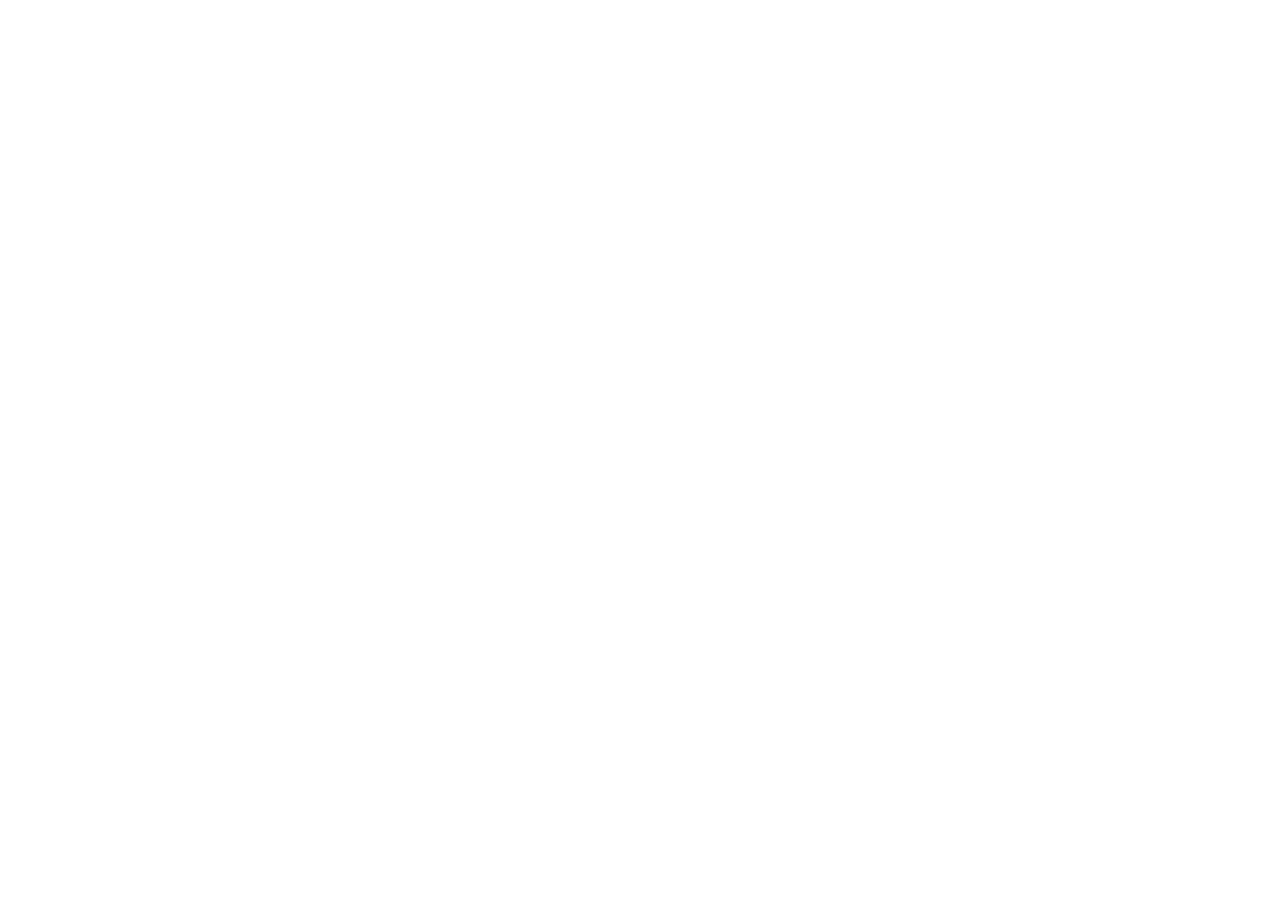
==== kstate.html @ f16989be "created kstate.html" ====
<!DOCTYPE html>
<html lang="en">
<head>
    <meta charset="UTF-8">
    <meta name="viewport" content="width=device-width, initial-scale=1.0">
    <meta http-equiv="X-UA-Compatible" content="ie=edge">
    <title>Document</title>
</head>
<body>
    <div class="top-header"></div>
    <div class="header">
        <div class="logo"></div>
        <div class="search"></div>
        <div class="signin"></div>
    </div>
    <div class="bottom-header"></div>
        <div class="heading"></div>
        <div class="side-heading"></div>
    <div class="coverphoto"></div>
    <div class="optionbar">
        <div class="option"></div>
        <div class="option"></div>
        <div class="option"></div>
    </div>
    <div class="events">
        <div class="photo"></div>
        <div class="photo"></div>
        <div class="photo"></div>
        <div class="story"></div>
        <div class="story"></div>
        <div class="story"></div>
        <div class="text"></div>
    </div>
    <div class="news">
        <div class="photo"></div>
        <div class="photo"></div>
        <div class="photo"></div>
        <div class="story"></div>
        <div class="story"></div>
        <div class="story"></div>
        <div class="text"></div>
    </div>
    <div class="middlebar">
        <div class="information"></div>
    </div>
    <div class="section">
        <div class="rectangle"></div>
        <div class="rectangle"></div>
    </div>
    <div class="middle">
        <div class="info"></div>
        <div class="state"></div>
    </div>
    <div class="campus">
        <div class="title"></div>
        <div class="image"></div>
        <div class="image"></div>
        <div class="image"></div>
        <div class="image"></div>
        <div class="caption"></div>
        <div class="caption"></div>
        <div class="caption"></div>
        <div class="caption"></div>
    </div>
    <div class="capture">
        <div class="hashtag"></div>
        <div class="title-bar"></div>
        <div class="print"></div>
        <div class="print"></div>
        <div class="print"></div>
        <div class="print"></div>
        <div class="print"></div>
        <div class="print"></div>
        <div class="print"></div>
        <div class="print"></div>
        <div class="print"></div>
        <div class="print"></div>
        <div class="print"></div>
        <div class="print"></div>
        <div class="more"></div>
    </div>
    <div class="footer">
        <div class="safety"></div>
        <div class="calander"></div>
        <div class="contact"></div>
        <div class="location"></div>
        <div class="social-media"></div>
    </div>
</body>
</html>
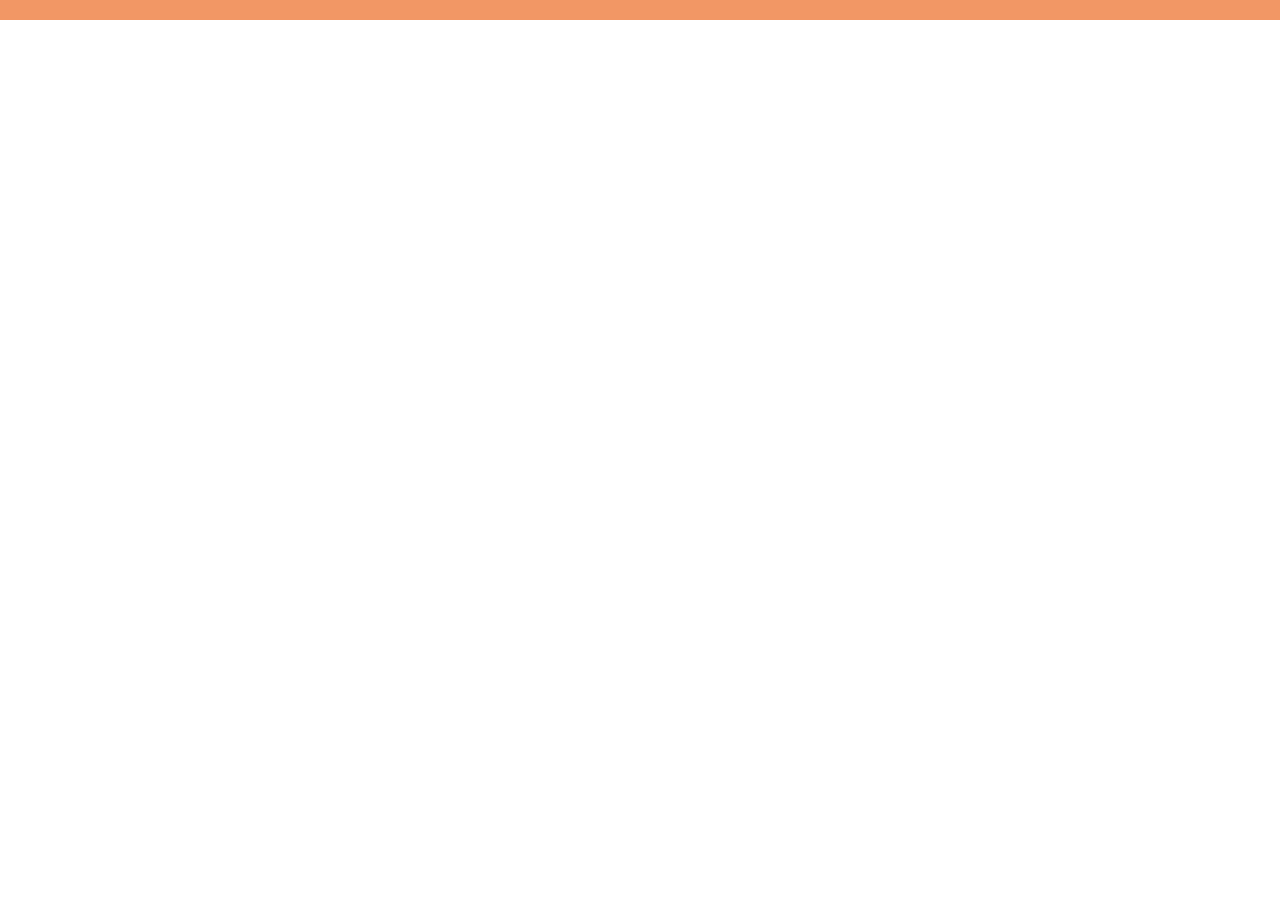
==== commit eb8061c3: "created kstate style" ====
--- a/kstate.html
+++ b/kstate.html
@@ -5,9 +5,10 @@
     <meta name="viewport" content="width=device-width, initial-scale=1.0">
     <meta http-equiv="X-UA-Compatible" content="ie=edge">
     <title>Document</title>
+    <link rel="stylesheet" href="kstate.css">
 </head>
 <body>
-    <div class="top-header"></div>
+    <div class="topheader"></div>
     <div class="header">
         <div class="logo"></div>
         <div class="search"></div>
@@ -15,7 +16,7 @@
     </div>
     <div class="bottom-header"></div>
         <div class="heading"></div>
-        <div class="side-heading"></div>
+        <div class="sideheading"></div>
     <div class="coverphoto"></div>
     <div class="optionbar">
         <div class="option"></div>
@@ -64,7 +65,7 @@
     </div>
     <div class="capture">
         <div class="hashtag"></div>
-        <div class="title-bar"></div>
+        <div class="titlebar"></div>
         <div class="print"></div>
         <div class="print"></div>
         <div class="print"></div>
--- a/kstate.css
+++ b/kstate.css
@@ -0,0 +1,14 @@
+body {
+    margin: 0;
+    padding: 0;
+}
+
+.topheader {
+    background-color: #F29765;
+    width: 100vw;
+    height: 20px;
+}
+
+.header {
+    
+}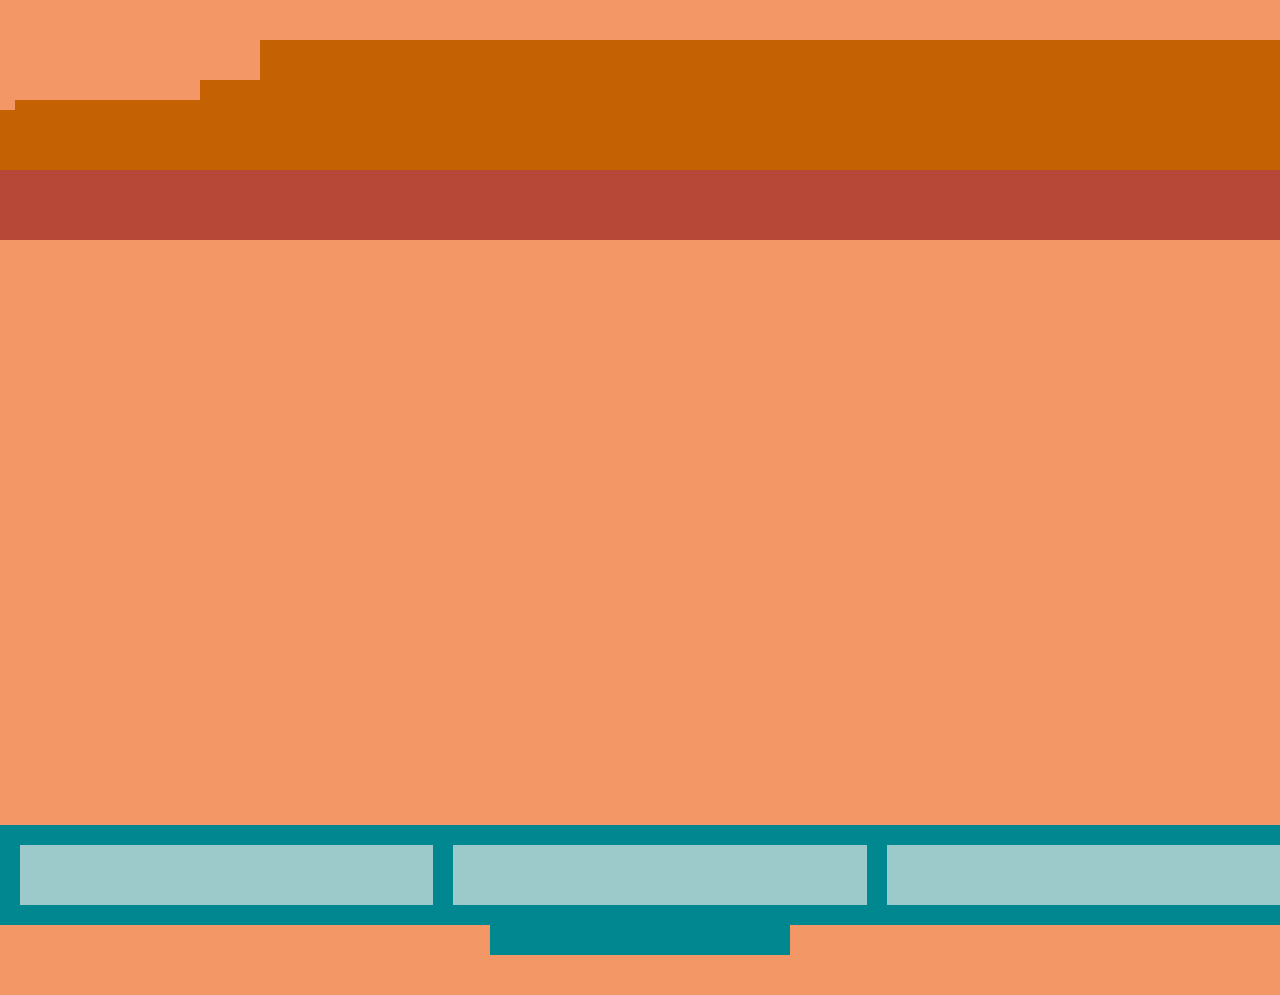
==== commit c43196a8: "continued kstate style" ====
--- a/kstate.html
+++ b/kstate.html
@@ -14,7 +14,7 @@
         <div class="search"></div>
         <div class="signin"></div>
     </div>
-    <div class="bottom-header"></div>
+    <div class="bottomheader"></div>
         <div class="heading"></div>
         <div class="sideheading"></div>
     <div class="coverphoto"></div>
--- a/kstate.css
+++ b/kstate.css
@@ -6,9 +6,97 @@
 .topheader {
     background-color: #F29765;
     width: 100vw;
+    height: 40px;
+}
+
+.header {
+    background-color: #C46103;
+    width: 100vw;
+    height: 130px;
+}
+
+.logo {
+    background-color: #F29765;
+    width: 260px;
+    height: 40px;
+}
+
+.search {
+    background-color: #F29765;
+    width: 200px;
     height: 20px;
 }
 
-.header {
+.signin {
+    background-color: #F29765;
+    width: 15px;
+    height: 10px;
+}
+
+.bottomheader {
+    background-color: #B74737;
+    width: 100vw;
+    display: grid;
+    grid-template-columns: 1fr 150px;
+    grid-template-rows: 30px;
+    grid-gap: 40px;
+    margin: auto;
+    padding: 20px;
+}
+
+.heading {
+    background-color: #F29765;
+}
+
+.sideheading {
+    background-color: #F29765;
+}
+
+.coverphoto {
+    background-color: #F29765;
+    width: 100vw;
+    height: 65vh;
+}
+
+.optionbar {
+    background-color: #008790;
+    width: 100vw;
+    display: grid;
+    grid-template-columns: 1fr 1fr 1fr;
+    grid-template-rows: 60px;
+    grid-gap: 20px;
+    margin: auto;
+    padding: 20px;
+}
+
+.option {
+    background-color: #9CCACA;
+}
+
+.events {
+    background-color: #B74737;
+    width: 100vw;
+}
+
+.news {
+    background-color: #C46103;
+    width: 100vw;
+}
+
+.middlebar {
+    background-color: #F29765;
+    width: 100vw;
+    height: 70px;
+}
+
+.information {
+    background-color: #008790;
+    width: 300px;
+    height: 30px;
+    margin: auto;
+}
+
+.section {
     
-}+}
+
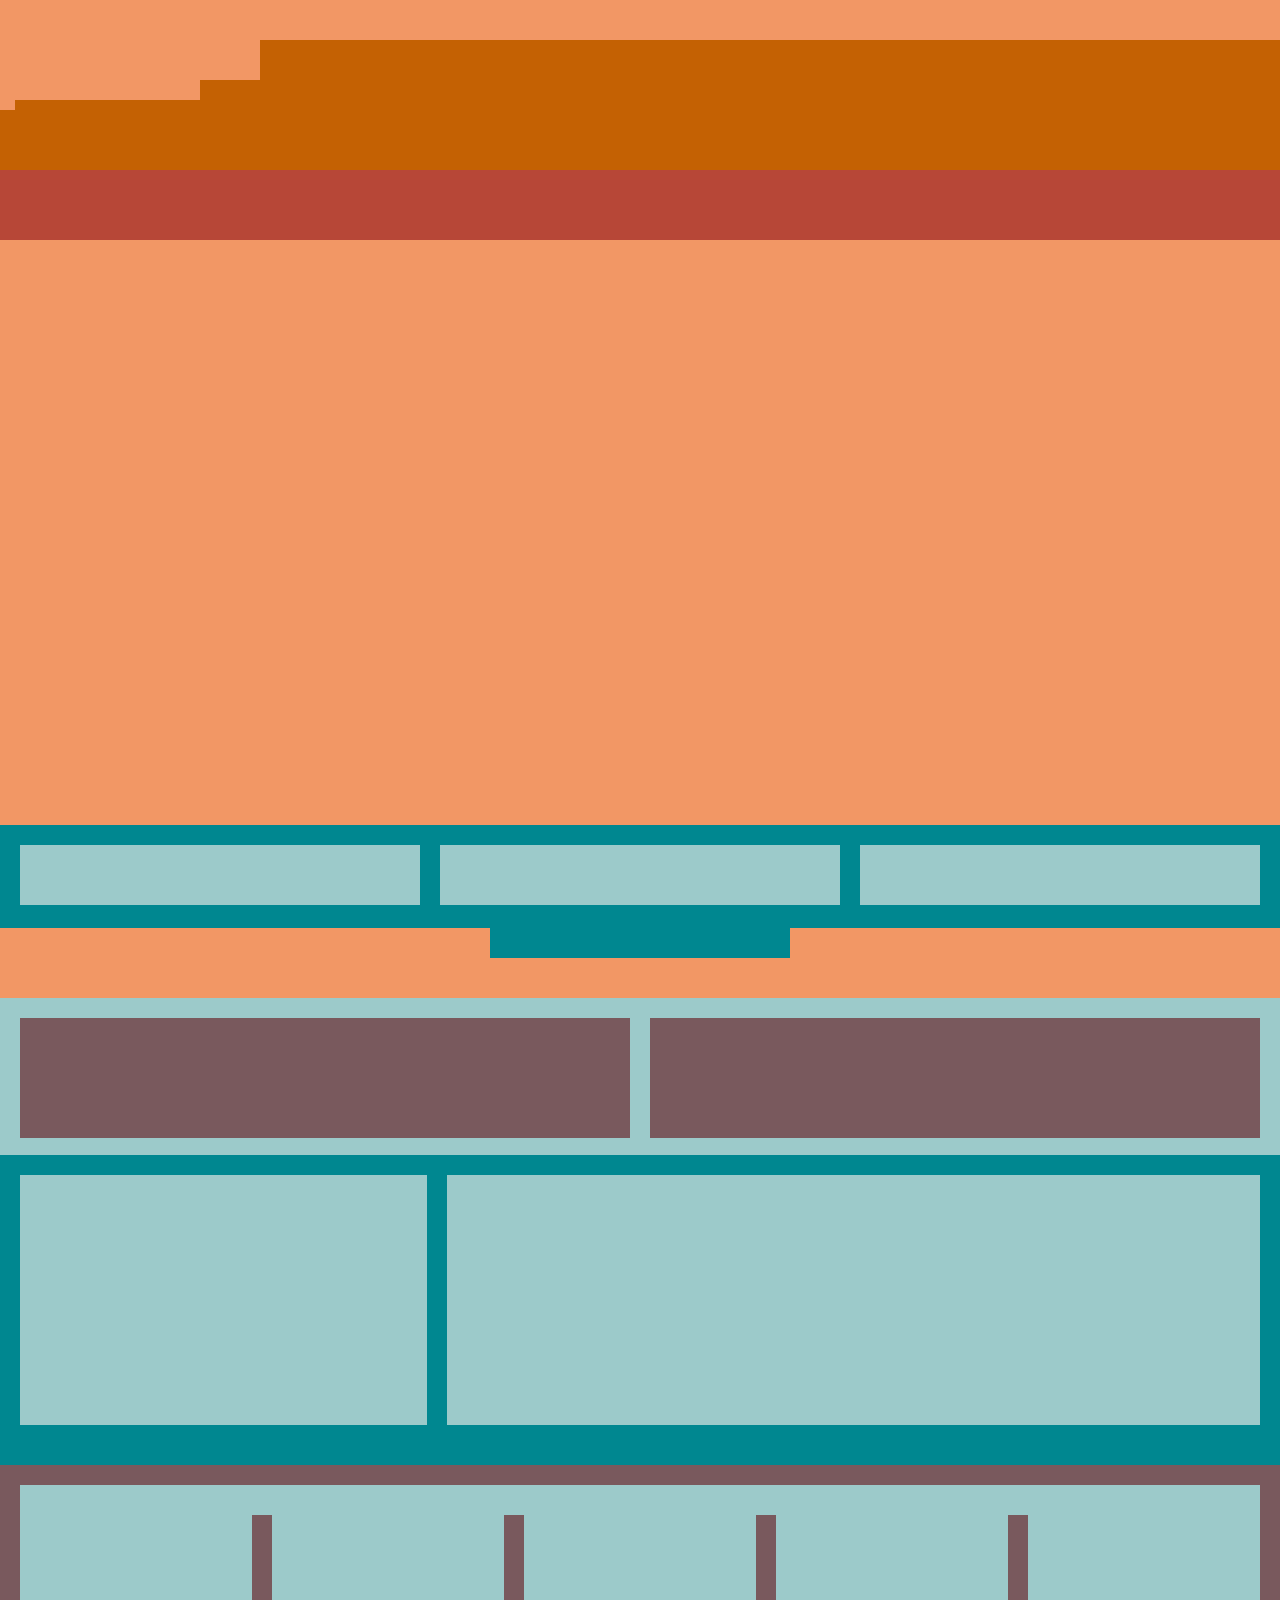
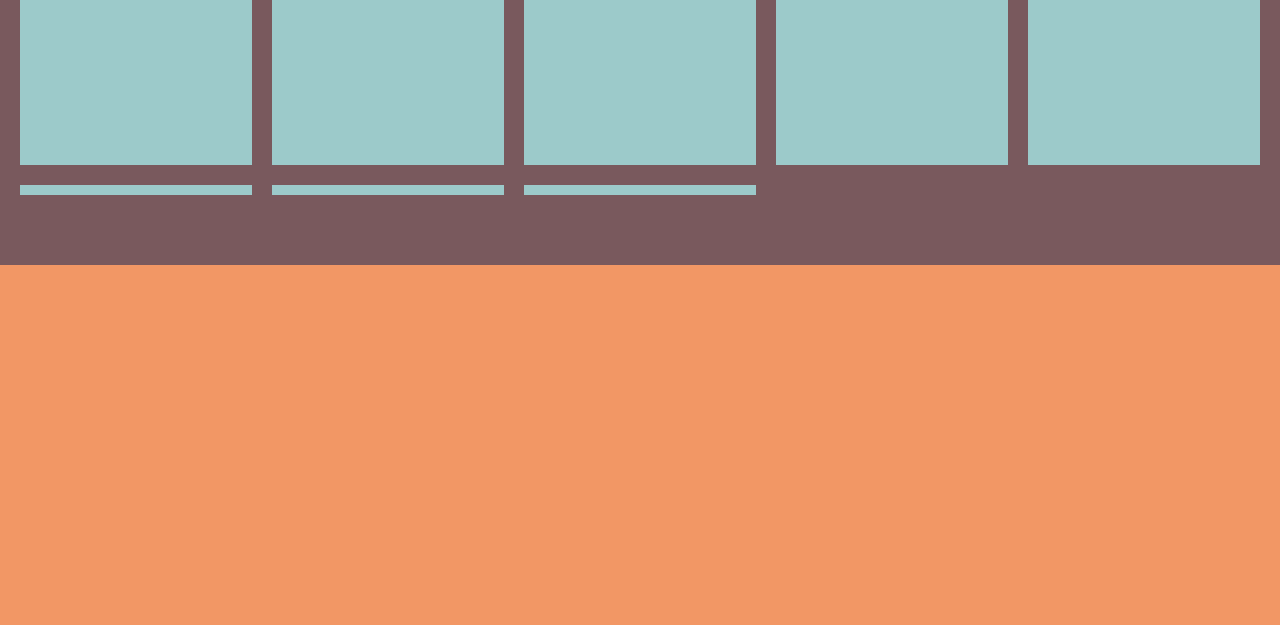
==== commit 93454310: "updated kstate style" ====
--- a/kstate.html
+++ b/kstate.html
@@ -55,12 +55,12 @@
     <div class="campus">
         <div class="title"></div>
         <div class="image"></div>
-        <div class="image"></div>
-        <div class="image"></div>
+        <div class="caption"></div>
         <div class="image"></div>
         <div class="caption"></div>
+        <div class="image"></div>
         <div class="caption"></div>
-        <div class="caption"></div>
+        <div class="image"></div>
         <div class="caption"></div>
     </div>
     <div class="capture">
--- a/kstate.css
+++ b/kstate.css
@@ -60,7 +60,7 @@
 
 .optionbar {
     background-color: #008790;
-    width: 100vw;
+    height: 7vh;
     display: grid;
     grid-template-columns: 1fr 1fr 1fr;
     grid-template-rows: 60px;
@@ -97,6 +97,71 @@
 }
 
 .section {
-    
+    background-color: #9CCACA;
+    height: 13vh;
+    display: grid;
+    grid-template-columns: 1fr 1fr;
+    grid-template-rows: 120px;
+    grid-gap: 20px;
+    margin: auto;
+    padding: 20px;
 }
 
+.rectangle {
+    background-color: #79595D;
+}
+
+.middle {
+    background-color: #008790;
+    height: 30vh;
+    display: grid;
+    grid-template-columns: 1fr 2fr;
+    grid-template-rows: 250px;
+    grid-gap: 20px;
+    margin: auto;
+    padding: 20px;
+}
+
+.info {
+    background-color: #9CCACA;
+}
+
+.state {
+    background-color: #9CCACA;
+}
+
+.campus {
+    background-color: #79595D;
+    height: 40vh;
+    display: grid;
+    grid-template-columns: 1fr 1fr 1fr 1fr 1fr;
+    grid-template-rows: 10px 250px 10px;
+    grid-gap: 20px;
+    margin: auto;
+    padding: 20px;
+}
+
+.title {
+    height: 30px;
+    grid-column-start: 1;
+    grid-column-end: 6;
+    background-color: #9CCACA; 
+    margin-bottom: 10px;
+}
+
+.image {
+    background-color: #9CCACA;
+}
+
+.caption {
+    background-color: #9CCACA;
+}
+
+.capture {
+    background-color: #F29765; 
+    height: 40vh;
+}
+
+.footer {
+    background-color: #B74737; 
+}
